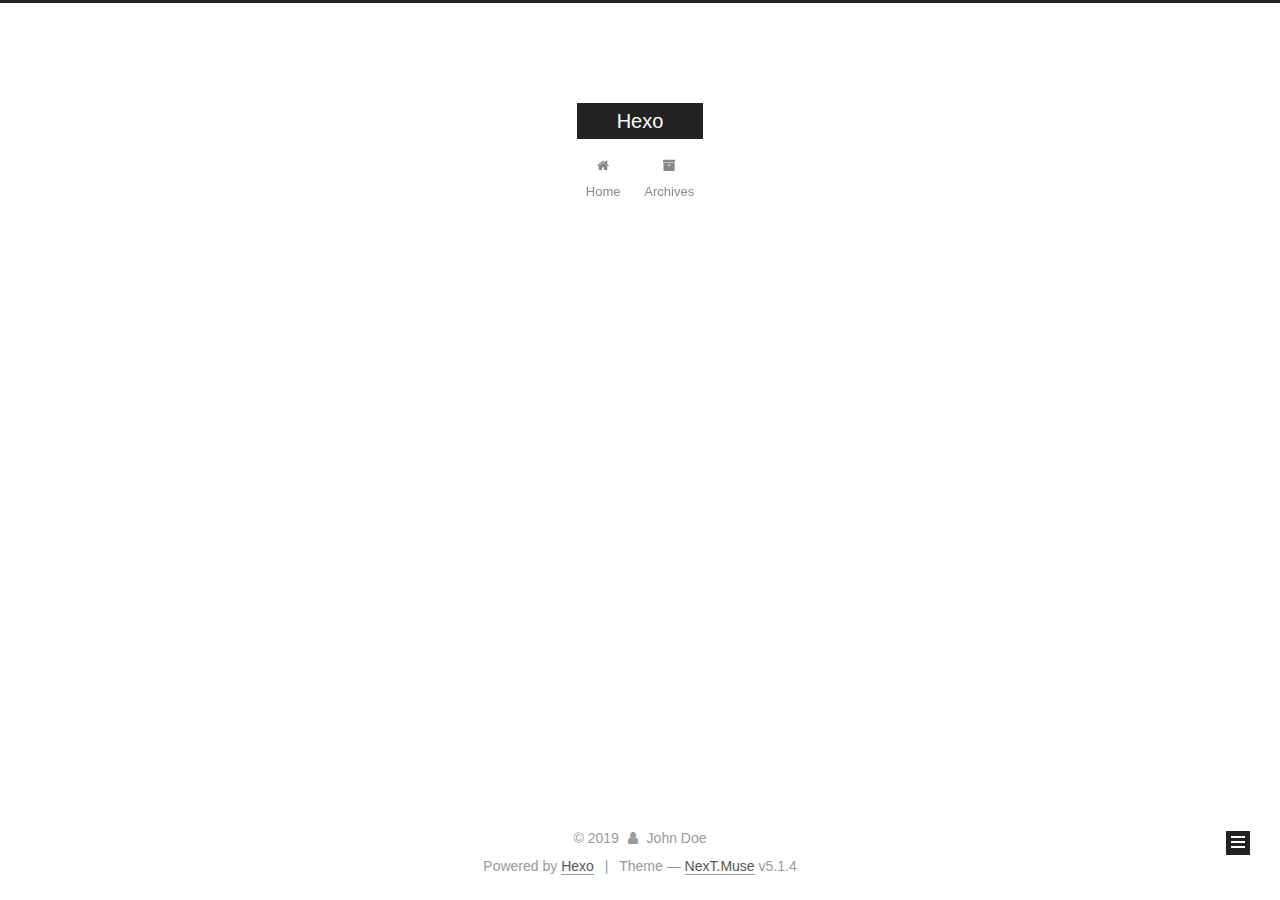
==== archives/index.html @ c420d638 "Site updated: 2019-03-08 14:47:14" ====
<!DOCTYPE html>



  


<html class="theme-next muse use-motion" lang>
<head><meta name="generator" content="Hexo 3.8.0">
  <meta charset="UTF-8">
<meta http-equiv="X-UA-Compatible" content="IE=edge">
<meta name="viewport" content="width=device-width, initial-scale=1, maximum-scale=1">
<meta name="theme-color" content="#222">









<meta http-equiv="Cache-Control" content="no-transform">
<meta http-equiv="Cache-Control" content="no-siteapp">
















  
  
  <link href="/lib/fancybox/source/jquery.fancybox.css?v=2.1.5" rel="stylesheet" type="text/css">







<link href="/lib/font-awesome/css/font-awesome.min.css?v=4.6.2" rel="stylesheet" type="text/css">

<link href="/css/main.css?v=5.1.4" rel="stylesheet" type="text/css">


  <link rel="apple-touch-icon" sizes="180x180" href="/images/apple-touch-icon-next.png?v=5.1.4">


  <link rel="icon" type="image/png" sizes="32x32" href="/images/favicon-32x32-next.png?v=5.1.4">


  <link rel="icon" type="image/png" sizes="16x16" href="/images/favicon-16x16-next.png?v=5.1.4">


  <link rel="mask-icon" href="/images/logo.svg?v=5.1.4" color="#222">





  <meta name="keywords" content="Hexo, NexT">










<meta property="og:type" content="website">
<meta property="og:title" content="Hexo">
<meta property="og:url" content="http://yoursite.com/archives/index.html">
<meta property="og:site_name" content="Hexo">
<meta property="og:locale" content="default">
<meta name="twitter:card" content="summary">
<meta name="twitter:title" content="Hexo">



<script type="text/javascript" id="hexo.configurations">
  var NexT = window.NexT || {};
  var CONFIG = {
    root: '/',
    scheme: 'Muse',
    version: '5.1.4',
    sidebar: {"position":"left","display":"post","offset":12,"b2t":false,"scrollpercent":false,"onmobile":false},
    fancybox: true,
    tabs: true,
    motion: {"enable":true,"async":false,"transition":{"post_block":"fadeIn","post_header":"slideDownIn","post_body":"slideDownIn","coll_header":"slideLeftIn","sidebar":"slideUpIn"}},
    duoshuo: {
      userId: '0',
      author: 'Author'
    },
    algolia: {
      applicationID: '',
      apiKey: '',
      indexName: '',
      hits: {"per_page":10},
      labels: {"input_placeholder":"Search for Posts","hits_empty":"We didn't find any results for the search: ${query}","hits_stats":"${hits} results found in ${time} ms"}
    }
  };
</script>



  <link rel="canonical" href="http://yoursite.com/archives/">





  <title>Archive | Hexo</title>
  








</head>

<body itemscope itemtype="http://schema.org/WebPage" lang="default">

  
  
    
  

  <div class="container sidebar-position-left page-archive">
    <div class="headband"></div>

    <header id="header" class="header" itemscope itemtype="http://schema.org/WPHeader">
      <div class="header-inner"><div class="site-brand-wrapper">
  <div class="site-meta ">
    

    <div class="custom-logo-site-title">
      <a href="/" class="brand" rel="start">
        <span class="logo-line-before"><i></i></span>
        <span class="site-title">Hexo</span>
        <span class="logo-line-after"><i></i></span>
      </a>
    </div>
      
        <p class="site-subtitle"></p>
      
  </div>

  <div class="site-nav-toggle">
    <button>
      <span class="btn-bar"></span>
      <span class="btn-bar"></span>
      <span class="btn-bar"></span>
    </button>
  </div>
</div>

<nav class="site-nav">
  

  
    <ul id="menu" class="menu">
      
        
        <li class="menu-item menu-item-home">
          <a href="/" rel="section">
            
              <i class="menu-item-icon fa fa-fw fa-home"></i> <br>
            
            Home
          </a>
        </li>
      
        
        <li class="menu-item menu-item-archives">
          <a href="/archives/" rel="section">
            
              <i class="menu-item-icon fa fa-fw fa-archive"></i> <br>
            
            Archives
          </a>
        </li>
      

      
    </ul>
  

  
</nav>



 </div>
    </header>

    <main id="main" class="main">
      <div class="main-inner">
        <div class="content-wrap">
          <div id="content" class="content">
            

  
  
  
  <div class="post-block archive">
    <div id="posts" class="posts-collapse">
      <span class="archive-move-on"></span>

      <span class="archive-page-counter">
        
        
        
          
        
        Um..! 1 post. Keep on posting.
      </span>

      

        
        
        

        
          
          <div class="collection-title">
            <h1 class="archive-year" id="archive-year-2019">2019</h1>
          </div>
        
        

        

  <article class="post post-type-normal" itemscope itemtype="http://schema.org/Article">
    <header class="post-header">

      <h2 class="post-title">
        
            <a class="post-title-link" href="/2019/03/08/hello-world/" itemprop="url">
              
                <span itemprop="name">Hello World</span>
              
            </a>
        
      </h2>

      <div class="post-meta">
        <time class="post-time" itemprop="dateCreated" datetime="2019-03-08T14:34:54+08:00" content="2019-03-08">
          03-08
        </time>
      </div>

    </header>
  </article>



      

    </div>
  </div>
  
  
  

  



          </div>
          


          

        </div>
        
          
  
  <div class="sidebar-toggle">
    <div class="sidebar-toggle-line-wrap">
      <span class="sidebar-toggle-line sidebar-toggle-line-first"></span>
      <span class="sidebar-toggle-line sidebar-toggle-line-middle"></span>
      <span class="sidebar-toggle-line sidebar-toggle-line-last"></span>
    </div>
  </div>

  <aside id="sidebar" class="sidebar">
    
    <div class="sidebar-inner">

      

      

      <section class="site-overview-wrap sidebar-panel sidebar-panel-active">
        <div class="site-overview">
          <div class="site-author motion-element" itemprop="author" itemscope itemtype="http://schema.org/Person">
            
              <p class="site-author-name" itemprop="name">John Doe</p>
              <p class="site-description motion-element" itemprop="description"></p>
          </div>

          <nav class="site-state motion-element">

            
              <div class="site-state-item site-state-posts">
              
                <a href="/archives/">
              
                  <span class="site-state-item-count">1</span>
                  <span class="site-state-item-name">posts</span>
                </a>
              </div>
            

            

            

          </nav>

          

          

          
          

          
          

          

        </div>
      </section>

      

      

    </div>
  </aside>


        
      </div>
    </main>

    <footer id="footer" class="footer">
      <div class="footer-inner">
        <div class="copyright">&copy; <span itemprop="copyrightYear">2019</span>
  <span class="with-love">
    <i class="fa fa-user"></i>
  </span>
  <span class="author" itemprop="copyrightHolder">John Doe</span>

  
</div>


  <div class="powered-by">Powered by <a class="theme-link" target="_blank" href="https://hexo.io">Hexo</a></div>



  <span class="post-meta-divider">|</span>



  <div class="theme-info">Theme &mdash; <a class="theme-link" target="_blank" href="https://github.com/iissnan/hexo-theme-next">NexT.Muse</a> v5.1.4</div>




        







        
      </div>
    </footer>

    
      <div class="back-to-top">
        <i class="fa fa-arrow-up"></i>
        
      </div>
    

    

  </div>

  

<script type="text/javascript">
  if (Object.prototype.toString.call(window.Promise) !== '[object Function]') {
    window.Promise = null;
  }
</script>









  












  
  
    <script type="text/javascript" src="/lib/jquery/index.js?v=2.1.3"></script>
  

  
  
    <script type="text/javascript" src="/lib/fastclick/lib/fastclick.min.js?v=1.0.6"></script>
  

  
  
    <script type="text/javascript" src="/lib/jquery_lazyload/jquery.lazyload.js?v=1.9.7"></script>
  

  
  
    <script type="text/javascript" src="/lib/velocity/velocity.min.js?v=1.2.1"></script>
  

  
  
    <script type="text/javascript" src="/lib/velocity/velocity.ui.min.js?v=1.2.1"></script>
  

  
  
    <script type="text/javascript" src="/lib/fancybox/source/jquery.fancybox.pack.js?v=2.1.5"></script>
  


  


  <script type="text/javascript" src="/js/src/utils.js?v=5.1.4"></script>

  <script type="text/javascript" src="/js/src/motion.js?v=5.1.4"></script>



  
  

  

  


  <script type="text/javascript" src="/js/src/bootstrap.js?v=5.1.4"></script>



  


  




	





  





  












  





  

  

  

  
  

  

  

  

</body>
</html>
---- css/main.css ----
/* normalize.css v3.0.2 | MIT License | git.io/normalize */
html {
  font-family: sans-serif; /* 1 */
  -ms-text-size-adjust: 100%; /* 2 */
  -webkit-text-size-adjust: 100%; /* 2 */
}
body {
  margin: 0;
}
article,
aside,
details,
figcaption,
figure,
footer,
header,
hgroup,
main,
menu,
nav,
section,
summary {
  display: block;
}
audio,
canvas,
progress,
video {
  display: inline-block; /* 1 */
  vertical-align: baseline; /* 2 */
}
audio:not([controls]) {
  display: none;
  height: 0;
}
[hidden],
template {
  display: none;
}
a {
  background-color: transparent;
}
a:active,
a:hover {
  outline: 0;
}
abbr[title] {
  border-bottom: 1px dotted;
}
b,
strong {
  font-weight: bold;
}
dfn {
  font-style: italic;
}
h1 {
  font-size: 2em;
  margin: 0.67em 0;
}
mark {
  background: #ff0;
  color: #000;
}
small {
  font-size: 80%;
}
sub,
sup {
  font-size: 75%;
  line-height: 0;
  position: relative;
  vertical-align: baseline;
}
sup {
  top: -0.5em;
}
sub {
  bottom: -0.25em;
}
img {
  border: 0;
}
svg:not(:root) {
  overflow: hidden;
}
figure {
  margin: 1em 40px;
}
hr {
  -moz-box-sizing: content-box;
  box-sizing: content-box;
  height: 0;
}
pre {
  overflow: auto;
}
code,
kbd,
pre,
samp {
  font-family: monospace, monospace;
  font-size: 1em;
}
button,
input,
optgroup,
select,
textarea {
  color: inherit; /* 1 */
  font: inherit; /* 2 */
  margin: 0; /* 3 */
}
button {
  overflow: visible;
}
button,
select {
  text-transform: none;
}
button,
html input[type="button"],
input[type="reset"],
input[type="submit"] {
  -webkit-appearance: button; /* 2 */
  cursor: pointer; /* 3 */
}
button[disabled],
html input[disabled] {
  cursor: default;
}
button::-moz-focus-inner,
input::-moz-focus-inner {
  border: 0;
  padding: 0;
}
input {
  line-height: normal;
}
input[type="checkbox"],
input[type="radio"] {
  box-sizing: border-box; /* 1 */
  padding: 0; /* 2 */
}
input[type="number"]::-webkit-inner-spin-button,
input[type="number"]::-webkit-outer-spin-button {
  height: auto;
}
input[type="search"] {
  -webkit-appearance: textfield; /* 1 */
  -moz-box-sizing: content-box;
  -webkit-box-sizing: content-box; /* 2 */
  box-sizing: content-box;
}
input[type="search"]::-webkit-search-cancel-button,
input[type="search"]::-webkit-search-decoration {
  -webkit-appearance: none;
}
fieldset {
  border: 1px solid #c0c0c0;
  margin: 0 2px;
  padding: 0.35em 0.625em 0.75em;
}
legend {
  border: 0; /* 1 */
  padding: 0; /* 2 */
}
textarea {
  overflow: auto;
}
optgroup {
  font-weight: bold;
}
table {
  border-collapse: collapse;
  border-spacing: 0;
}
td,
th {
  padding: 0;
}
::selection {
  background: #262a30;
  color: #fff;
}
body {
  position: relative;
  font-family: 'Lato', "PingFang SC", "Microsoft YaHei", sans-serif;
  font-size: 14px;
  line-height: 2;
  color: #555;
  background: #fff;
}
@media (max-width: 767px) {
  body {
    padding-right: 0 !important;
  }
}
@media (min-width: 768px) and (max-width: 991px) {
  body {
    padding-right: 0 !important;
  }
}
@media (min-width: 1600px) {
  body {
    font-size: 16px;
  }
}
h1,
h2,
h3,
h4,
h5,
h6 {
  margin: 0;
  padding: 0;
  font-weight: bold;
  line-height: 1.5;
  font-family: 'Lato', "PingFang SC", "Microsoft YaHei", sans-serif;
}
h2,
h3,
h4,
h5,
h6 {
  margin: 20px 0 15px;
}
h1 {
  font-size: 22px;
}
@media (max-width: 767px) {
  h1 {
    font-size: 18px;
  }
}
h2 {
  font-size: 20px;
}
@media (max-width: 767px) {
  h2 {
    font-size: 16px;
  }
}
h3 {
  font-size: 18px;
}
@media (max-width: 767px) {
  h3 {
    font-size: 14px;
  }
}
h4 {
  font-size: 16px;
}
@media (max-width: 767px) {
  h4 {
    font-size: 12px;
  }
}
h5 {
  font-size: 14px;
}
@media (max-width: 767px) {
  h5 {
    font-size: 10px;
  }
}
h6 {
  font-size: 12px;
}
@media (max-width: 767px) {
  h6 {
    font-size: 8px;
  }
}
p {
  margin: 0 0 20px 0;
}
a {
  color: #555;
  text-decoration: none;
  outline: none;
  border-bottom: 1px solid #999;
  word-wrap: break-word;
}
a:hover {
  color: #222;
  border-bottom-color: #222;
}
blockquote {
  margin: 0;
  padding: 0;
}
img {
  display: block;
  margin: auto;
  max-width: 100%;
  height: auto;
}
hr {
  margin: 40px 0;
  height: 3px;
  border: none;
  background-color: #ddd;
  background-image: repeating-linear-gradient(-45deg, #fff, #fff 4px, transparent 4px, transparent 8px);
}
blockquote {
  padding: 0 15px;
  color: #666;
  border-left: 4px solid #ddd;
}
blockquote cite::before {
  content: "-";
  padding: 0 5px;
}
dt {
  font-weight: 700;
}
dd {
  margin: 0;
  padding: 0;
}
kbd {
  border: 1px solid #ccc;
  border-radius: 0.2em;
  box-shadow: 0.1em 0.1em 0.2em rgba(0,0,0,0.1);
  background-color: #f9f9f9;
  font-family: inherit;
  background-image: -webkit-linear-gradient(top, #eee, #fff, #eee);
  padding: 0.1em 0.3em;
  white-space: nowrap;
}
.text-left {
  text-align: left;
}
.text-center {
  text-align: center;
}
.text-right {
  text-align: right;
}
.text-justify {
  text-align: justify;
}
.text-nowrap {
  white-space: nowrap;
}
.text-lowercase {
  text-transform: lowercase;
}
.text-uppercase {
  text-transform: uppercase;
}
.text-capitalize {
  text-transform: capitalize;
}
.center-block {
  display: block;
  margin-left: auto;
  margin-right: auto;
}
.clearfix:before,
.clearfix:after {
  content: " ";
  display: table;
}
.clearfix:after {
  clear: both;
}
.pullquote {
  width: 45%;
}
.pullquote.left {
  float: left;
  margin-left: 5px;
  margin-right: 10px;
}
.pullquote.right {
  float: right;
  margin-left: 10px;
  margin-right: 5px;
}
.affix.affix.affix {
  position: fixed;
}
.translation {
  margin-top: -20px;
  font-size: 14px;
  color: #999;
}
.scrollbar-measure {
  width: 100px;
  height: 100px;
  overflow: scroll;
  position: absolute;
  top: -9999px;
}
.use-motion .motion-element {
  opacity: 0;
}
table {
  margin: 20px 0;
  width: 100%;
  border-collapse: collapse;
  border-spacing: 0;
  border: 1px solid #ddd;
  font-size: 14px;
  table-layout: fixed;
  word-wrap: break-all;
}
table>tbody>tr:nth-of-type(odd) {
  background-color: #f9f9f9;
}
table>tbody>tr:hover {
  background-color: #f5f5f5;
}
caption,
th,
td {
  padding: 8px;
  text-align: left;
  vertical-align: middle;
  font-weight: normal;
}
th,
td {
  border-bottom: 3px solid #ddd;
  border-right: 1px solid #eee;
}
th {
  padding-bottom: 10px;
  font-weight: 700;
}
td {
  border-bottom-width: 1px;
}
html,
body {
  height: 100%;
}
.container {
  position: relative;
  min-height: 100%;
}
.header-inner {
  margin: 0 auto;
  padding: 100px 0 70px;
  width: 700px;
}
@media (min-width: 1600px) {
  .container .header-inner {
    width: 900px;
  }
}
.main {
  padding-bottom: 150px;
}
.main-inner {
  margin: 0 auto;
  width: 700px;
}
@media (min-width: 1600px) {
  .container .main-inner {
    width: 900px;
  }
}
.footer {
  position: absolute;
  left: 0;
  bottom: 0;
  width: 100%;
  min-height: 50px;
}
.footer-inner {
  box-sizing: border-box;
  margin: 20px auto;
  width: 700px;
}
@media (min-width: 1600px) {
  .container .footer-inner {
    width: 900px;
  }
}
pre,
.highlight {
  overflow: auto;
  margin: 20px 0;
  padding: 0;
  font-size: 13px;
  color: #4d4d4c;
  background: #f7f7f7;
  line-height: 1.6;
}
pre,
code {
  font-family: consolas, Menlo, "PingFang SC", "Microsoft YaHei", monospace;
}
code {
  padding: 2px 4px;
  word-wrap: break-word;
  color: #555;
  background: #eee;
  border-radius: 3px;
  font-size: 13px;
}
pre {
  padding: 10px;
}
pre code {
  padding: 0;
  color: #4d4d4c;
  background: none;
  text-shadow: none;
}
.highlight {
  border-radius: 1px;
}
.highlight pre {
  border: none;
  margin: 0;
  padding: 10px 0;
}
.highlight table {
  margin: 0;
  width: auto;
  border: none;
}
.highlight td {
  border: none;
  padding: 0;
}
.highlight figcaption {
  font-size: 1em;
  color: #4d4d4c;
  line-height: 1em;
  margin-bottom: 1em;
}
.highlight figcaption:before,
.highlight figcaption:after {
  content: " ";
  display: table;
}
.highlight figcaption:after {
  clear: both;
}
.highlight figcaption a {
  float: right;
  color: #4d4d4c;
}
.highlight figcaption a:hover {
  border-bottom-color: #4d4d4c;
}
.highlight .gutter pre {
  padding-left: 10px;
  padding-right: 10px;
  color: #869194;
  text-align: right;
  background-color: #eff2f3;
}
.highlight .code pre {
  width: 100%;
  padding-left: 10px;
  padding-right: 10px;
  background-color: #f7f7f7;
}
.highlight .line {
  height: 20px;
}
.gutter {
  -webkit-user-select: none;
  -moz-user-select: none;
  -ms-user-select: none;
  user-select: none;
}
.gist table {
  width: auto;
}
.gist table td {
  border: none;
}
pre .deletion {
  background: #fdd;
}
pre .addition {
  background: #dfd;
}
pre .meta {
  color: #8959a8;
}
pre .comment {
  color: #8e908c;
}
pre .variable,
pre .attribute,
pre .tag,
pre .regexp,
pre .ruby .constant,
pre .xml .tag .title,
pre .xml .pi,
pre .xml .doctype,
pre .html .doctype,
pre .css .id,
pre .css .class,
pre .css .pseudo {
  color: #c82829;
}
pre .number,
pre .preprocessor,
pre .built_in,
pre .literal,
pre .params,
pre .constant,
pre .command {
  color: #f5871f;
}
pre .ruby .class .title,
pre .css .rules .attribute,
pre .string,
pre .value,
pre .inheritance,
pre .header,
pre .ruby .symbol,
pre .xml .cdata,
pre .special,
pre .number,
pre .formula {
  color: #718c00;
}
pre .title,
pre .css .hexcolor {
  color: #3e999f;
}
pre .function,
pre .python .decorator,
pre .python .title,
pre .ruby .function .title,
pre .ruby .title .keyword,
pre .perl .sub,
pre .javascript .title,
pre .coffeescript .title {
  color: #4271ae;
}
pre .keyword,
pre .javascript .function {
  color: #8959a8;
}
.full-image.full-image.full-image.full-image {
  border: none;
  max-width: 100%;
  width: auto;
  margin: 20px auto 25px;
}
@media (min-width: 992px) {
  .full-image.full-image.full-image.full-image {
    max-width: none;
    width: 110%;
    margin: 25px -5%;
  }
}
.blockquote-center,
.page-home .post-type-quote blockquote,
.page-post-detail .post-type-quote blockquote {
  position: relative;
  margin: 40px 0;
  padding: 0;
  border-left: none;
  text-align: center;
}
.blockquote-center::before,
.page-home .post-type-quote blockquote::before,
.page-post-detail .post-type-quote blockquote::before,
.blockquote-center::after,
.page-home .post-type-quote blockquote::after,
.page-post-detail .post-type-quote blockquote::after {
  position: absolute;
  content: ' ';
  display: block;
  width: 100%;
  height: 24px;
  opacity: 0.2;
  background-repeat: no-repeat;
  background-position: 0 -6px;
  background-size: 22px 22px;
}
.blockquote-center::before,
.page-home .post-type-quote blockquote::before,
.page-post-detail .post-type-quote blockquote::before {
  top: -20px;
  background-image: url("../images/quote-l.svg");
  border-top: 1px solid #ccc;
}
.blockquote-center::after,
.page-home .post-type-quote blockquote::after,
.page-post-detail .post-type-quote blockquote::after {
  bottom: -20px;
  background-image: url("../images/quote-r.svg");
  border-bottom: 1px solid #ccc;
  background-position: 100% 8px;
}
.blockquote-center p,
.page-home .post-type-quote blockquote p,
.page-post-detail .post-type-quote blockquote p,
.blockquote-center div,
.page-home .post-type-quote blockquote div,
.page-post-detail .post-type-quote blockquote div {
  text-align: center;
}
.post .post-body .group-picture img {
  box-sizing: border-box;
  padding: 0 3px;
  border: none;
}
.post .group-picture-row {
  overflow: hidden;
  margin-top: 6px;
}
.post .group-picture-row:first-child {
  margin-top: 0;
}
.post .group-picture-column {
  float: left;
}
.page-post-detail .post-body .group-picture-column {
  float: none;
  margin-top: 10px;
  width: auto !important;
}
.page-post-detail .post-body .group-picture-column img {
  margin: 0 auto;
}
.page-archive .group-picture-container {
  overflow: hidden;
}
.page-archive .group-picture-row {
  float: left;
}
.page-archive .group-picture-row:first-child {
  margin-top: 6px;
}
.page-archive .group-picture-column {
  max-width: 150px;
  max-height: 150px;
}
.post-body .note {
  position: relative;
  padding: 15px;
  margin-bottom: 20px;
  border: 1px solid #eee;
  border-left-width: 5px;
  border-radius: 3px;
}
.post-body .note h2,
.post-body .note h3,
.post-body .note h4,
.post-body .note h5,
.post-body .note h6 {
  margin-top: 0;
  margin-bottom: 0;
  border-bottom: initial;
  padding-top: 0 !important;
}
.post-body .note p:first-child,
.post-body .note ul:first-child,
.post-body .note ol:first-child,
.post-body .note table:first-child,
.post-body .note pre:first-child,
.post-body .note blockquote:first-child {
  margin-top: 0;
}
.post-body .note p:last-child,
.post-body .note ul:last-child,
.post-body .note ol:last-child,
.post-body .note table:last-child,
.post-body .note pre:last-child,
.post-body .note blockquote:last-child {
  margin-bottom: 0;
}
.post-body .note.default {
  border-left-color: #777;
}
.post-body .note.default h2,
.post-body .note.default h3,
.post-body .note.default h4,
.post-body .note.default h5,
.post-body .note.default h6 {
  color: #777;
}
.post-body .note.primary {
  border-left-color: #6f42c1;
}
.post-body .note.primary h2,
.post-body .note.primary h3,
.post-body .note.primary h4,
.post-body .note.primary h5,
.post-body .note.primary h6 {
  color: #6f42c1;
}
.post-body .note.info {
  border-left-color: #428bca;
}
.post-body .note.info h2,
.post-body .note.info h3,
.post-body .note.info h4,
.post-body .note.info h5,
.post-body .note.info h6 {
  color: #428bca;
}
.post-body .note.success {
  border-left-color: #5cb85c;
}
.post-body .note.success h2,
.post-body .note.success h3,
.post-body .note.success h4,
.post-body .note.success h5,
.post-body .note.success h6 {
  color: #5cb85c;
}
.post-body .note.warning {
  border-left-color: #f0ad4e;
}
.post-body .note.warning h2,
.post-body .note.warning h3,
.post-body .note.warning h4,
.post-body .note.warning h5,
.post-body .note.warning h6 {
  color: #f0ad4e;
}
.post-body .note.danger {
  border-left-color: #d9534f;
}
.post-body .note.danger h2,
.post-body .note.danger h3,
.post-body .note.danger h4,
.post-body .note.danger h5,
.post-body .note.danger h6 {
  color: #d9534f;
}
.post-body .label {
  display: inline;
  padding: 0 2px;
  white-space: nowrap;
}
.post-body .label.default {
  background-color: #f0f0f0;
}
.post-body .label.primary {
  background-color: #efe6f7;
}
.post-body .label.info {
  background-color: #e5f2f8;
}
.post-body .label.success {
  background-color: #e7f4e9;
}
.post-body .label.warning {
  background-color: #fcf6e1;
}
.post-body .label.danger {
  background-color: #fae8eb;
}
.post-body .tabs {
  position: relative;
  display: block;
  margin-bottom: 20px;
  padding-top: 10px;
}
.post-body .tabs ul.nav-tabs {
  margin: 0;
  padding: 0;
  display: flex;
  margin-bottom: -1px;
}
@media (max-width: 413px) {
  .post-body .tabs ul.nav-tabs {
    display: block;
    margin-bottom: 5px;
  }
}
.post-body .tabs ul.nav-tabs li.tab {
  list-style-type: none !important;
  margin: 0 0.25em 0 0;
  border-top: 3px solid transparent;
  border-left: 1px solid transparent;
  border-right: 1px solid transparent;
}
@media (max-width: 413px) {
  .post-body .tabs ul.nav-tabs li.tab {
    margin: initial;
    border-top: 1px solid transparent;
    border-left: 3px solid transparent;
    border-right: 1px solid transparent;
    border-bottom: 1px solid transparent;
  }
}
.post-body .tabs ul.nav-tabs li.tab a {
  outline: 0;
  border-bottom: initial;
  display: block;
  line-height: 1.8em;
  padding: 0.25em 0.75em;
  transition-duration: 0.2s;
  transition-timing-function: ease-out;
  transition-delay: 0s;
}
.post-body .tabs ul.nav-tabs li.tab a i {
  width: 1.285714285714286em;
}
.post-body .tabs ul.nav-tabs li.tab.active {
  border-top: 3px solid #fc6423;
  border-left: 1px solid #ddd;
  border-right: 1px solid #ddd;
  background-color: #fff;
}
@media (max-width: 413px) {
  .post-body .tabs ul.nav-tabs li.tab.active {
    border-top: 1px solid #ddd;
    border-left: 3px solid #fc6423;
    border-right: 1px solid #ddd;
    border-bottom: 1px solid #ddd;
  }
}
.post-body .tabs ul.nav-tabs li.tab.active a {
  cursor: default;
  color: #555;
}
.post-body .tabs .tab-content {
  background-color: #fff;
}
.post-body .tabs .tab-content .tab-pane {
  border: 1px solid #ddd;
  padding: 20px 20px 0 20px;
}
.post-body .tabs .tab-content .tab-pane:not(.active) {
  display: none !important;
}
.post-body .tabs .tab-content .tab-pane.active {
  display: block !important;
}
.btn {
  display: inline-block;
  padding: 0 20px;
  font-size: 14px;
  color: #fff;
  background: #222;
  border: 2px solid #222;
  text-decoration: none;
  border-radius: 0;
  transition-property: background-color;
  transition-duration: 0.2s;
  transition-timing-function: ease-in-out;
  transition-delay: 0s;
  line-height: 2;
}
.btn:hover {
  border-color: #222;
  color: #222;
  background: #fff;
}
.btn +.btn {
  margin: 0 0 8px 8px;
}
.btn .fa-fw {
  width: 1.285714285714286em;
  text-align: left;
}
.btn-bar {
  display: block;
  width: 22px;
  height: 2px;
  background: #555;
  border-radius: 1px;
}
.btn-bar+.btn-bar {
  margin-top: 4px;
}
.pagination {
  margin: 120px 0 40px;
  text-align: center;
  border-top: 1px solid #eee;
}
.page-number-basic,
.pagination .prev,
.pagination .next,
.pagination .page-number,
.pagination .space {
  display: inline-block;
  position: relative;
  top: -1px;
  margin: 0 10px;
  padding: 0 11px;
}
@media (max-width: 767px) {
  .page-number-basic,
  .pagination .prev,
  .pagination .next,
  .pagination .page-number,
  .pagination .space {
    margin: 0 5px;
  }
}
.pagination .prev,
.pagination .next,
.pagination .page-number {
  border-bottom: 0;
  border-top: 1px solid #eee;
  transition-property: border-color;
  transition-duration: 0.2s;
  transition-timing-function: ease-in-out;
  transition-delay: 0s;
}
.pagination .prev:hover,
.pagination .next:hover,
.pagination .page-number:hover {
  border-top-color: #222;
}
.pagination .space {
  padding: 0;
  margin: 0;
}
.pagination .prev {
  margin-left: 0;
}
.pagination .next {
  margin-right: 0;
}
.pagination .page-number.current {
  color: #fff;
  background: #ccc;
  border-top-color: #ccc;
}
@media (max-width: 767px) {
  .pagination {
    border-top: none;
  }
  .pagination .prev,
  .pagination .next,
  .pagination .page-number {
    margin-bottom: 10px;
    border-top: 0;
    border-bottom: 1px solid #eee;
    padding: 0 10px;
  }
  .pagination .prev:hover,
  .pagination .next:hover,
  .pagination .page-number:hover {
    border-bottom-color: #222;
  }
}
.comments {
  margin: 60px 20px 0;
}
.tag-cloud {
  text-align: center;
}
.tag-cloud a {
  display: inline-block;
  margin: 10px;
}
.back-to-top {
  box-sizing: border-box;
  position: fixed;
  bottom: -100px;
  right: 30px;
  z-index: 1050;
  padding: 0 6px;
  width: 24px;
  background: #222;
  font-size: 12px;
  opacity: 1;
  color: #fff;
  cursor: pointer;
  text-align: center;
  -webkit-transform: translateZ(0);
  transition-property: bottom;
  transition-duration: 0.2s;
  transition-timing-function: ease-in-out;
  transition-delay: 0s;
}
@media (min-width: 768px) and (max-width: 991px) {
  .back-to-top {
    display: none !important;
  }
}
@media (max-width: 767px) {
  .back-to-top {
    display: none !important;
  }
}
.back-to-top.back-to-top-on {
  bottom: 19px;
}
.header {
  background: transparent;
}
.header-inner {
  position: relative;
}
.headband {
  height: 3px;
  background: #222;
}
.site-meta {
  margin: 0;
  text-align: center;
}
@media (max-width: 767px) {
  .site-meta {
    text-align: center;
  }
}
.brand {
  position: relative;
  display: inline-block;
  padding: 0 40px;
  color: #fff;
  background: #222;
  border-bottom: none;
}
.brand:hover {
  color: #fff;
}
.logo {
  display: inline-block;
  margin-right: 5px;
  line-height: 36px;
  vertical-align: top;
}
.site-title {
  display: inline-block;
  vertical-align: top;
  line-height: 36px;
  font-size: 20px;
  font-weight: normal;
  font-family: 'Lato', "PingFang SC", "Microsoft YaHei", sans-serif;
}
.site-subtitle {
  margin-top: 10px;
  font-size: 13px;
  color: #999;
}
.use-motion .brand {
  opacity: 0;
}
.use-motion .logo,
.use-motion .site-title,
.use-motion .site-subtitle {
  opacity: 0;
  position: relative;
  top: -10px;
}
.site-nav-toggle {
  display: none;
  position: absolute;
  top: 10px;
  left: 10px;
}
@media (max-width: 767px) {
  .site-nav-toggle {
    display: block;
  }
}
.site-nav-toggle button {
  margin-top: 2px;
  padding: 9px 10px;
  background: transparent;
  border: none;
}
@media (max-width: 767px) {
  .site-nav {
    display: none;
    margin: 0 -10px;
    padding: 0 10px;
    clear: both;
    border-top: 1px solid #ddd;
  }
}
@media (min-width: 768px) and (max-width: 991px) {
  .site-nav {
    display: block !important;
  }
}
@media (min-width: 992px) {
  .site-nav {
    display: block !important;
  }
}
.menu {
  margin-top: 20px;
  padding-left: 0;
  text-align: center;
}
.menu .menu-item {
  display: inline-block;
  margin: 0 10px;
  list-style: none;
}
@media screen and (max-width: 767px) {
  .menu .menu-item {
    margin-top: 10px;
  }
}
.menu .menu-item a {
  display: block;
  font-size: 13px;
  line-height: inherit;
  border-bottom: 1px solid transparent;
  transition-property: border-color;
  transition-duration: 0.2s;
  transition-timing-function: ease-in-out;
  transition-delay: 0s;
}
.menu .menu-item a:hover {
  border-bottom-color: #222;
}
.menu .menu-item .fa {
  margin-right: 5px;
}
.use-motion .menu-item {
  opacity: 0;
}
.post-body {
  font-family: 'Lato', "PingFang SC", "Microsoft YaHei", sans-serif;
}
@media (max-width: 767px) {
  .post-body {
    word-break: break-word;
  }
}
.post-body .fancybox img {
  display: block !important;
  margin: 0 auto;
  cursor: pointer;
  cursor: zoom-in;
  cursor: -webkit-zoom-in;
}
.post-body .image-caption,
.post-body .figure .caption {
  margin: -20px auto 15px;
  text-align: center;
  font-size: 14px;
  color: #999;
  font-weight: bold;
  line-height: 1;
}
.post-sticky-flag {
  display: inline-block;
  font-size: 16px;
  -ms-transform: rotate(30deg);
  -webkit-transform: rotate(30deg);
  -moz-transform: rotate(30deg);
  -ms-transform: rotate(30deg);
  -o-transform: rotate(30deg);
  transform: rotate(30deg);
}
.use-motion .post-block,
.use-motion .pagination,
.use-motion .comments {
  opacity: 0;
}
.use-motion .post-header {
  opacity: 0;
}
.use-motion .post-body {
  opacity: 0;
}
.use-motion .collection-title {
  opacity: 0;
}
.posts-expand {
  padding-top: 40px;
}
@media (max-width: 767px) {
  .posts-expand {
    margin: 0 20px;
  }
  .post-body pre .gutter pre {
    padding-right: 10px;
  }
  .post-body .highlight {
    margin-left: 0px;
    margin-right: 0px;
    padding: 0;
  }
  .post-body .highlight .gutter pre {
    padding-right: 10px;
  }
}
@media (min-width: 992px) {
  .posts-expand .post-body {
    text-align: justify;
  }
}
.posts-expand .post-body h2,
.posts-expand .post-body h3,
.posts-expand .post-body h4,
.posts-expand .post-body h5,
.posts-expand .post-body h6 {
  padding-top: 10px;
}
.posts-expand .post-body h2 .header-anchor,
.posts-expand .post-body h3 .header-anchor,
.posts-expand .post-body h4 .header-anchor,
.posts-expand .post-body h5 .header-anchor,
.posts-expand .post-body h6 .header-anchor {
  float: right;
  margin-left: 10px;
  color: #ccc;
  border-bottom-style: none;
  visibility: hidden;
}
.posts-expand .post-body h2 .header-anchor:hover,
.posts-expand .post-body h3 .header-anchor:hover,
.posts-expand .post-body h4 .header-anchor:hover,
.posts-expand .post-body h5 .header-anchor:hover,
.posts-expand .post-body h6 .header-anchor:hover {
  color: inherit;
}
.posts-expand .post-body h2:hover .header-anchor,
.posts-expand .post-body h3:hover .header-anchor,
.posts-expand .post-body h4:hover .header-anchor,
.posts-expand .post-body h5:hover .header-anchor,
.posts-expand .post-body h6:hover .header-anchor {
  visibility: visible;
}
.posts-expand .post-body ul li {
  list-style: circle;
}
.posts-expand .post-body img {
  box-sizing: border-box;
  margin: auto;
  padding: 3px;
  border: 1px solid #ddd;
}
.posts-expand .post-body .fancybox img {
  margin: 0 auto 25px;
}
@media (max-width: 767px) {
  .posts-collapse {
    margin: 0 20px;
  }
  .posts-collapse .post-title,
  .posts-collapse .post-meta {
    display: block;
    width: auto;
    text-align: left;
  }
}
.posts-collapse {
  position: relative;
  z-index: 1010;
  margin-left: 55px;
}
.posts-collapse::after {
  content: " ";
  position: absolute;
  top: 20px;
  left: 0;
  margin-left: -2px;
  width: 4px;
  height: 100%;
  background: #f5f5f5;
  z-index: -1;
}
@media (max-width: 767px) {
  .posts-collapse {
    margin: 0 20px;
  }
}
.posts-collapse .collection-title {
  position: relative;
  margin: 60px 0;
}
.posts-collapse .collection-title h1,
.posts-collapse .collection-title h2 {
  margin-left: 20px;
}
.posts-collapse .collection-title small {
  color: #bbb;
  margin-left: 5px;
}
.posts-collapse .collection-title::before {
  content: " ";
  position: absolute;
  left: 0;
  top: 50%;
  margin-left: -4px;
  margin-top: -4px;
  width: 8px;
  height: 8px;
  background: #bbb;
  border-radius: 50%;
}
.posts-collapse .post {
  margin: 30px 0;
}
.posts-collapse .post-header {
  position: relative;
  transition-duration: 0.2s;
  transition-timing-function: ease-in-out;
  transition-delay: 0s;
  transition-property: border;
  border-bottom: 1px dashed #ccc;
}
.posts-collapse .post-header::before {
  content: " ";
  position: absolute;
  left: 0;
  top: 12px;
  width: 6px;
  height: 6px;
  margin-left: -4px;
  background: #bbb;
  border-radius: 50%;
  border: 1px solid #fff;
  transition-duration: 0.2s;
  transition-timing-function: ease-in-out;
  transition-delay: 0s;
  transition-property: background;
}
.posts-collapse .post-header:hover {
  border-bottom-color: #666;
}
.posts-collapse .post-header:hover::before {
  background: #222;
}
.posts-collapse .post-meta {
  position: absolute;
  font-size: 12px;
  left: 20px;
  top: 5px;
}
.posts-collapse .post-comments-count {
  display: none;
}
.posts-collapse .post-title {
  margin-left: 60px;
  font-size: 16px;
  font-weight: normal;
  line-height: inherit;
}
.posts-collapse .post-title::after {
  margin-left: 3px;
  opacity: 0.6;
}
.posts-collapse .post-title a {
  color: #666;
  border-bottom: none;
}
.page-home .post-type-quote .post-header,
.page-post-detail .post-type-quote .post-header,
.page-home .post-type-quote .post-tags,
.page-post-detail .post-type-quote .post-tags {
  display: none;
}
.posts-expand .post-title {
  text-align: center;
  word-break: break-word;
  font-weight: 400;
}
.posts-expand .post-title-link {
  display: inline-block;
  position: relative;
  color: #555;
  border-bottom: none;
  line-height: 1.2;
  vertical-align: top;
}
.posts-expand .post-title-link::before {
  content: "";
  position: absolute;
  width: 100%;
  height: 2px;
  bottom: 0;
  left: 0;
  background-color: #000;
  visibility: hidden;
  -webkit-transform: scaleX(0);
  -moz-transform: scaleX(0);
  -ms-transform: scaleX(0);
  -o-transform: scaleX(0);
  transform: scaleX(0);
  transition-duration: 0.2s;
  transition-timing-function: ease-in-out;
  transition-delay: 0s;
}
.posts-expand .post-title-link:hover::before {
  visibility: visible;
  -webkit-transform: scaleX(1);
  -moz-transform: scaleX(1);
  -ms-transform: scaleX(1);
  -o-transform: scaleX(1);
  transform: scaleX(1);
}
.posts-expand .post-title-link .fa {
  font-size: 16px;
}
.posts-expand .post-meta {
  margin: 3px 0 60px 0;
  color: #999;
  font-family: 'Lato', "PingFang SC", "Microsoft YaHei", sans-serif;
  font-size: 12px;
  text-align: center;
}
.posts-expand .post-meta .post-category-list {
  display: inline-block;
  margin: 0;
  padding: 3px;
}
.posts-expand .post-meta .post-category-list-link {
  color: #999;
}
.posts-expand .post-meta .post-description {
  font-size: 14px;
  margin-top: 2px;
}
.post-meta-divider {
  margin: 0 0.5em;
}
.post-meta-item-icon {
  margin-right: 3px;
}
@media (min-width: 768px) and (max-width: 991px) {
  .post-meta-item-icon {
    display: inline-block;
  }
}
@media (max-width: 767px) {
  .post-meta-item-icon {
    display: inline-block;
  }
}
@media (min-width: 768px) and (max-width: 991px) {
  .post-meta-item-text {
    display: none;
  }
}
@media (max-width: 767px) {
  .post-meta-item-text {
    display: none;
  }
}
@media (max-width: 767px) {
  .posts-expand .post-comments-count {
    display: none;
  }
}
.post-button {
  margin-top: 40px;
}
.posts-expand .post-tags {
  margin-top: 40px;
  text-align: center;
}
.posts-expand .post-tags a {
  display: inline-block;
  margin-right: 10px;
  font-size: 13px;
}
.post-nav {
  display: table;
  margin-top: 15px;
  width: 100%;
  border-top: 1px solid #eee;
}
.post-nav-divider {
  display: table-cell;
  width: 10%;
}
.post-nav-item {
  display: table-cell;
  padding: 10px 0 0 0;
  width: 45%;
  vertical-align: top;
}
.post-nav-item a {
  position: relative;
  display: block;
  line-height: 25px;
  font-size: 14px;
  color: #555;
  border-bottom: none;
}
.post-nav-item a:hover {
  color: #222;
  border-bottom: none;
}
.post-nav-item a:active {
  top: 2px;
}
.post-nav-item .fa {
  position: absolute;
  top: 8px;
  left: 0;
  font-size: 12px;
}
.post-nav-next a {
  padding-left: 15px;
}
.post-nav-prev {
  text-align: right;
}
.post-nav-prev a {
  padding-right: 15px;
}
.post-nav-prev .fa {
  right: 0;
  left: auto;
}
.posts-expand .post-eof {
  display: block;
  margin: 80px auto 60px;
  width: 8%;
  height: 1px;
  background: #ccc;
  text-align: center;
}
.post:last-child .post-eof.post-eof.post-eof {
  display: none;
}
.post-gallery {
  display: table;
  table-layout: fixed;
  width: 100%;
  border-collapse: separate;
}
.post-gallery-row {
  display: table-row;
}
.post-gallery .post-gallery-img {
  display: table-cell;
  text-align: center;
  vertical-align: middle;
  border: none;
}
.post-gallery .post-gallery-img img {
  max-width: 100%;
  max-height: 100%;
  border: none;
}
.fancybox-close,
.fancybox-close:hover {
  border: none;
}
.rtl.post-body p,
.rtl.post-body a,
.rtl.post-body h1,
.rtl.post-body h2,
.rtl.post-body h3,
.rtl.post-body h4,
.rtl.post-body h5,
.rtl.post-body h6,
.rtl.post-body li,
.rtl.post-body ul,
.rtl.post-body ol {
  direction: rtl;
  font-family: UKIJ Ekran;
}
.rtl.post-title {
  font-family: UKIJ Ekran;
}
.sidebar {
  position: fixed;
  right: 0;
  top: 0;
  bottom: 0;
  width: 0;
  z-index: 1040;
  box-shadow: inset 0 2px 6px #000;
  background: #222;
  -webkit-transform: translateZ(0);
}
.sidebar a {
  color: #999;
  border-bottom-color: #555;
}
.sidebar a:hover {
  color: #eee;
}
@media (min-width: 768px) and (max-width: 991px) {
  .sidebar {
    display: none !important;
  }
}
@media (max-width: 767px) {
  .sidebar {
    display: none !important;
  }
}
.sidebar-inner {
  position: relative;
  padding: 20px 10px;
  color: #999;
  text-align: center;
}
.site-overview-wrap {
  overflow: hidden;
}
.site-overview {
  overflow-y: auto;
  overflow-x: hidden;
}
.sidebar-toggle {
  position: fixed;
  right: 30px;
  bottom: 45px;
  width: 14px;
  height: 14px;
  padding: 5px;
  background: #222;
  line-height: 0;
  z-index: 1050;
  cursor: pointer;
  -webkit-transform: translateZ(0);
}
@media (min-width: 768px) and (max-width: 991px) {
  .sidebar-toggle {
    display: none !important;
  }
}
@media (max-width: 767px) {
  .sidebar-toggle {
    display: none !important;
  }
}
.sidebar-toggle-line {
  position: relative;
  display: inline-block;
  vertical-align: top;
  height: 2px;
  width: 100%;
  background: #fff;
  margin-top: 3px;
}
.sidebar-toggle-line:first-child {
  margin-top: 0;
}
.site-author-image {
  display: block;
  margin: 0 auto;
  padding: 2px;
  max-width: 96px;
  height: auto;
  border: 2px solid #333;
}
.site-author-name {
  margin: 5px 0 0;
  text-align: center;
  color: #f5f5f5;
  font-weight: normal;
}
.site-description {
  margin-top: 5px;
  text-align: center;
  font-size: 14px;
  color: #999;
}
.site-state {
  overflow: hidden;
  line-height: 1.4;
  white-space: nowrap;
  text-align: center;
}
.site-state-item {
  display: inline-block;
  padding: 0 15px;
  border-left: 1px solid #333;
}
.site-state-item:first-child {
  border-left: none;
}
.site-state-item a {
  border-bottom: none;
}
.site-state-item-count {
  display: block;
  text-align: center;
  color: inherit;
  font-weight: 600;
  font-size: 18px;
}
.site-state-item-name {
  font-size: 13px;
  color: inherit;
}
.feed-link {
  margin-top: 20px;
}
.feed-link a {
  display: inline-block;
  padding: 0 15px;
  color: #fc6423;
  border: 1px solid #fc6423;
  border-radius: 4px;
}
.feed-link a i {
  color: #fc6423;
  font-size: 14px;
}
.feed-link a:hover {
  color: #fff;
  background: #fc6423;
}
.feed-link a:hover i {
  color: #fff;
}
.links-of-author {
  margin-top: 20px;
}
.links-of-author a {
  display: inline-block;
  vertical-align: middle;
  margin-right: 10px;
  margin-bottom: 10px;
  border-bottom-color: #555;
  font-size: 13px;
}
.links-of-author a:before {
  display: inline-block;
  vertical-align: middle;
  margin-right: 3px;
  content: " ";
  width: 4px;
  height: 4px;
  border-radius: 50%;
  background: #ffff6a;
}
.links-of-blogroll {
  font-size: 13px;
}
.links-of-blogroll-title {
  margin-top: 20px;
  font-size: 14px;
  font-weight: 600;
}
.links-of-blogroll-list {
  margin: 0;
  padding: 0;
  list-style: none;
}
.links-of-blogroll-item {
  padding: 2px 10px;
}
.links-of-blogroll-item a {
  max-width: 280px;
  box-sizing: border-box;
  display: inline-block;
  overflow: hidden;
  white-space: nowrap;
  text-overflow: ellipsis;
}
.sidebar-nav {
  margin: 0 0 20px;
  padding-left: 0;
}
.sidebar-nav li {
  display: inline-block;
  cursor: pointer;
  border-bottom: 1px solid transparent;
  font-size: 14px;
  color: #555;
}
.sidebar-nav li:hover {
  color: #f5f5f5;
}
.page-post-detail .sidebar-nav-toc {
  padding: 0 5px;
}
.page-post-detail .sidebar-nav-overview {
  margin-left: 10px;
}
.sidebar-nav .sidebar-nav-active {
  color: #87daff;
  border-bottom-color: #87daff;
}
.sidebar-nav .sidebar-nav-active:hover {
  color: #87daff;
}
.sidebar-panel {
  display: none;
}
.sidebar-panel-active {
  display: block;
}
.post-toc-empty {
  font-size: 14px;
  color: #666;
}
.post-toc-wrap {
  overflow: hidden;
}
.post-toc {
  overflow: auto;
}
.post-toc ol {
  margin: 0;
  padding: 0 2px 5px 10px;
  text-align: left;
  list-style: none;
  font-size: 14px;
}
.post-toc ol > ol {
  padding-left: 0;
}
.post-toc ol a {
  transition-duration: 0.2s;
  transition-timing-function: ease-in-out;
  transition-delay: 0s;
  transition-property: all;
  color: #999;
  border-bottom-color: #555;
}
.post-toc ol a:hover {
  color: #ccc;
  border-bottom-color: #ccc;
}
.post-toc .nav-item {
  overflow: hidden;
  text-overflow: ellipsis;
  text-align: justify;
  white-space: nowrap;
  line-height: 1.8;
}
.post-toc .nav .nav-child {
  display: none;
}
.post-toc .nav .active > .nav-child {
  display: block;
}
.post-toc .nav .active-current > .nav-child {
  display: block;
}
.post-toc .nav .active-current > .nav-child > .nav-item {
  display: block;
}
.post-toc .nav .active > a {
  color: #87daff;
  border-bottom-color: #87daff;
}
.post-toc .nav .active-current > a {
  color: #87daff;
}
.post-toc .nav .active-current > a:hover {
  color: #87daff;
}
.footer {
  font-size: 14px;
  color: #999;
}
.footer img {
  border: none;
}
.footer-inner {
  text-align: center;
}
.with-love {
  display: inline-block;
  margin: 0 5px;
}
.powered-by,
.theme-info {
  display: inline-block;
}
.cc-license {
  margin-top: 10px;
  text-align: center;
}
.cc-license .cc-opacity {
  opacity: 0.7;
  border-bottom: none;
}
.cc-license .cc-opacity:hover {
  opacity: 0.9;
}
.cc-license img {
  display: inline-block;
}
.theme-next #ds-thread #ds-reset {
  color: #555;
}
.theme-next #ds-thread #ds-reset .ds-replybox {
  margin-bottom: 30px;
}
.theme-next #ds-thread #ds-reset .ds-replybox .ds-avatar,
.theme-next #ds-reset .ds-avatar img {
  box-shadow: none;
}
.theme-next #ds-thread #ds-reset .ds-textarea-wrapper {
  border-color: #c7d4e1;
  background: none;
  border-top-right-radius: 3px;
  border-top-left-radius: 3px;
}
.theme-next #ds-thread #ds-reset .ds-textarea-wrapper textarea {
  height: 60px;
}
.theme-next #ds-reset .ds-rounded-top {
  border-radius: 0;
}
.theme-next #ds-thread #ds-reset .ds-post-toolbar {
  box-sizing: border-box;
  border: 1px solid #c7d4e1;
  background: #f6f8fa;
}
.theme-next #ds-thread #ds-reset .ds-post-options {
  height: 40px;
  border: none;
  background: none;
}
.theme-next #ds-thread #ds-reset .ds-toolbar-buttons {
  top: 11px;
}
.theme-next #ds-thread #ds-reset .ds-sync {
  top: 5px;
}
.theme-next #ds-thread #ds-reset .ds-post-button {
  top: 4px;
  right: 5px;
  width: 90px;
  height: 30px;
  border: 1px solid #c5ced7;
  border-radius: 3px;
  background-image: linear-gradient(#fbfbfc, #f5f7f9);
  color: #60676d;
}
.theme-next #ds-thread #ds-reset .ds-post-button:hover {
  background-position: 0 -30px;
  color: #60676d;
}
.theme-next #ds-thread #ds-reset .ds-comments-info {
  padding: 10px 0;
}
.theme-next #ds-thread #ds-reset .ds-sort {
  display: none;
}
.theme-next #ds-thread #ds-reset li.ds-tab a.ds-current {
  border: none;
  background: #f6f8fa;
  color: #60676d;
}
.theme-next #ds-thread #ds-reset li.ds-tab a.ds-current:hover {
  background-color: #e9f0f7;
  color: #60676d;
}
.theme-next #ds-thread #ds-reset li.ds-tab a {
  border-radius: 2px;
  padding: 5px;
}
.theme-next #ds-thread #ds-reset .ds-login-buttons p {
  color: #999;
  line-height: 36px;
}
.theme-next #ds-thread #ds-reset .ds-login-buttons .ds-service-list li {
  height: 28px;
}
.theme-next #ds-thread #ds-reset .ds-service-list a {
  background: none;
  padding: 5px;
  border: 1px solid;
  border-radius: 3px;
  text-align: center;
}
.theme-next #ds-thread #ds-reset .ds-service-list a:hover {
  color: #fff;
  background: #666;
}
.theme-next #ds-thread #ds-reset .ds-service-list .ds-weibo {
  color: #fc9b00;
  border-color: #fc9b00;
}
.theme-next #ds-thread #ds-reset .ds-service-list .ds-weibo:hover {
  background: #fc9b00;
}
.theme-next #ds-thread #ds-reset .ds-service-list .ds-qq {
  color: #60a3ec;
  border-color: #60a3ec;
}
.theme-next #ds-thread #ds-reset .ds-service-list .ds-qq:hover {
  background: #60a3ec;
}
.theme-next #ds-thread #ds-reset .ds-service-list .ds-renren {
  color: #2e7ac4;
  border-color: #2e7ac4;
}
.theme-next #ds-thread #ds-reset .ds-service-list .ds-renren:hover {
  background: #2e7ac4;
}
.theme-next #ds-thread #ds-reset .ds-service-list .ds-douban {
  color: #37994c;
  border-color: #37994c;
}
.theme-next #ds-thread #ds-reset .ds-service-list .ds-douban:hover {
  background: #37994c;
}
.theme-next #ds-thread #ds-reset .ds-service-list .ds-kaixin {
  color: #fef20d;
  border-color: #fef20d;
}
.theme-next #ds-thread #ds-reset .ds-service-list .ds-kaixin:hover {
  background: #fef20d;
}
.theme-next #ds-thread #ds-reset .ds-service-list .ds-netease {
  color: #f00;
  border-color: #f00;
}
.theme-next #ds-thread #ds-reset .ds-service-list .ds-netease:hover {
  background: #f00;
}
.theme-next #ds-thread #ds-reset .ds-service-list .ds-sohu {
  color: #ffcb05;
  border-color: #ffcb05;
}
.theme-next #ds-thread #ds-reset .ds-service-list .ds-sohu:hover {
  background: #ffcb05;
}
.theme-next #ds-thread #ds-reset .ds-service-list .ds-baidu {
  color: #2831e0;
  border-color: #2831e0;
}
.theme-next #ds-thread #ds-reset .ds-service-list .ds-baidu:hover {
  background: #2831e0;
}
.theme-next #ds-thread #ds-reset .ds-service-list .ds-google {
  color: #166bec;
  border-color: #166bec;
}
.theme-next #ds-thread #ds-reset .ds-service-list .ds-google:hover {
  background: #166bec;
}
.theme-next #ds-thread #ds-reset .ds-service-list .ds-weixin {
  color: #00ce0d;
  border-color: #00ce0d;
}
.theme-next #ds-thread #ds-reset .ds-service-list .ds-weixin:hover {
  background: #00ce0d;
}
.theme-next #ds-thread #ds-reset .ds-service-list .ds-more-services {
  border: none;
}
.theme-next #ds-thread #ds-reset .ds-service-list .ds-more-services:hover {
  background: none;
}
.theme-next #ds-reset .duoshuo-ua-admin {
  display: inline-block;
  color: #f00;
}
.theme-next #ds-reset .duoshuo-ua-platform,
.theme-next #ds-reset .duoshuo-ua-browser {
  color: #ccc;
}
.theme-next #ds-reset .duoshuo-ua-platform .fa,
.theme-next #ds-reset .duoshuo-ua-browser .fa {
  display: inline-block;
  margin-right: 3px;
}
.theme-next #ds-reset .duoshuo-ua-separator {
  display: inline-block;
  margin-left: 5px;
}
.theme-next .this_ua {
  background-color: #ccc !important;
  border-radius: 4px;
  padding: 0 5px !important;
  margin: 1px 1px !important;
  border: 1px solid #bbb !important;
  color: #fff;
  display: inline-block !important;
}
.theme-next .this_ua.admin {
  background-color: #d9534f !important;
  border-color: #d9534f !important;
}
.theme-next .this_ua.platform.iOS,
.theme-next .this_ua.platform.Mac,
.theme-next .this_ua.platform.Windows {
  background-color: #39b3d7 !important;
  border-color: #46b8da !important;
}
.theme-next .this_ua.platform.Linux {
  background-color: #3a3a3a !important;
  border-color: #1f1f1f !important;
}
.theme-next .this_ua.platform.Android {
  background-color: #00c47d !important;
  border-color: #01b171 !important;
}
.theme-next .this_ua.browser.Mobile,
.theme-next .this_ua.browser.Chrome {
  background-color: #5cb85c !important;
  border-color: #4cae4c !important;
}
.theme-next .this_ua.browser.Firefox {
  background-color: #f0ad4e !important;
  border-color: #eea236 !important;
}
.theme-next .this_ua.browser.Maxthon,
.theme-next .this_ua.browser.IE {
  background-color: #428bca !important;
  border-color: #357ebd !important;
}
.theme-next .this_ua.browser.baidu,
.theme-next .this_ua.browser.UCBrowser,
.theme-next .this_ua.browser.Opera {
  background-color: #d9534f !important;
  border-color: #d43f3a !important;
}
.theme-next .this_ua.browser.Android,
.theme-next .this_ua.browser.QQBrowser {
  background-color: #78ace9 !important;
  border-color: #4cae4c !important;
}
.post-spread {
  margin-top: 20px;
  text-align: center;
}
.jiathis_style {
  display: inline-block;
}
.jiathis_style a {
  border: none;
}
.fa {
  font-family: FontAwesome !important;
}
.post-spread {
  margin-top: 20px;
  text-align: center;
}
.bdshare-slide-button-box a {
  border: none;
}
.bdsharebuttonbox {
  display: inline-block;
}
.bdsharebuttonbox a {
  border: none;
}
.local-search-pop-overlay {
  position: fixed;
  width: 100%;
  height: 100%;
  top: 0;
  left: 0;
  z-index: 2080;
  background-color: rgba(0,0,0,0.3);
}
.local-search-popup {
  display: none;
  position: fixed;
  top: 10%;
  left: 50%;
  margin-left: -350px;
  width: 700px;
  height: 80%;
  padding: 0;
  background: #fff;
  color: #333;
  z-index: 9999;
  border-radius: 5px;
}
@media (max-width: 767px) {
  .local-search-popup {
    padding: 0;
    top: 0;
    left: 0;
    margin: 0;
    width: 100%;
    height: 100%;
    border-radius: 0;
  }
}
.local-search-popup ul.search-result-list {
  padding: 0;
  margin: 0 5px;
}
.local-search-popup p.search-result {
  border-bottom: 1px dashed #ccc;
  padding: 5px 0;
}
.local-search-popup a.search-result-title {
  font-weight: bold;
  font-size: 16px;
}
.local-search-popup .search-keyword {
  border-bottom: 1px dashed #f00;
  font-weight: bold;
  color: #f00;
}
.local-search-popup .local-search-header {
  padding: 5px;
  height: 36px;
  background: #f5f5f5;
  border-top-left-radius: 5px;
  border-top-right-radius: 5px;
}
.local-search-popup #local-search-result {
  overflow: auto;
  position: relative;
  padding: 5px 25px;
  height: calc(100% - 55px);
}
.local-search-popup .local-search-input-wrapper {
  display: inline-block;
  width: calc(100% - 90px);
  height: 36px;
  line-height: 36px;
  padding: 0 5px;
}
.local-search-popup .local-search-input-wrapper input {
  padding: 8px 0;
  height: 20px;
  display: block;
  width: 100%;
  outline: none;
  border: none;
  background: transparent;
  vertical-align: middle;
}
.local-search-popup .search-icon,
.local-search-popup .popup-btn-close {
  display: inline-block;
  font-size: 18px;
  color: #999;
  height: 36px;
  width: 18px;
  padding-left: 10px;
  padding-right: 10px;
}
.local-search-popup .search-icon {
  float: left;
}
.local-search-popup .popup-btn-close {
  border-left: 1px solid #eee;
  float: right;
  cursor: pointer;
}
.local-search-popup #no-result {
  position: absolute;
  left: 50%;
  top: 50%;
  -webkit-transform: translate(-50%, -50%);
  -webkit-transform: translate(-50%, -50%);
  -moz-transform: translate(-50%, -50%);
  -ms-transform: translate(-50%, -50%);
  -o-transform: translate(-50%, -50%);
  transform: translate(-50%, -50%);
  color: #ccc;
}
.site-uv,
.site-pv,
.page-pv {
  display: inline-block;
}
.site-uv .busuanzi-value,
.site-pv .busuanzi-value,
.page-pv .busuanzi-value {
  margin: 0 5px;
}
.site-uv {
  margin-right: 10px;
}
.site-uv::after {
  content: "|";
  padding-left: 10px;
}
.page-archive .archive-page-counter {
  position: relative;
  top: 3px;
  left: 20px;
}
@media (max-width: 767px) {
  .page-archive .archive-page-counter {
    top: 5px;
  }
}
.page-archive .posts-collapse .archive-move-on {
  position: absolute;
  top: 11px;
  left: 0;
  margin-left: -6px;
  width: 10px;
  height: 10px;
  opacity: 0.5;
  background: #555;
  border: 1px solid #fff;
  border-radius: 50%;
}
.category-all-page .category-all-title {
  text-align: center;
}
.category-all-page .category-all {
  margin-top: 20px;
}
.category-all-page .category-list {
  margin: 0;
  padding: 0;
  list-style: none;
}
.category-all-page .category-list-item {
  margin: 5px 10px;
}
.category-all-page .category-list-count {
  color: #bbb;
}
.category-all-page .category-list-count:before {
  display: inline;
  content: " (";
}
.category-all-page .category-list-count:after {
  display: inline;
  content: ") ";
}
.category-all-page .category-list-child {
  padding-left: 10px;
}
#schedule ul#event-list {
  padding-left: 30px;
}
#schedule ul#event-list hr {
  margin: 20px 0 45px 0 !important;
  background: #222;
}
#schedule ul#event-list hr:after {
  display: inline-block;
  content: 'NOW';
  background: #222;
  color: #fff;
  font-weight: bold;
  text-align: right;
  padding: 0 5px;
}
#schedule ul#event-list li.event {
  margin: 20px 0px;
  background: #f9f9f9;
  padding-left: 10px;
  min-height: 40px;
}
#schedule ul#event-list li.event h2.event-summary {
  margin: 0;
  padding-bottom: 3px;
}
#schedule ul#event-list li.event h2.event-summary:before {
  display: inline-block;
  font-family: FontAwesome;
  font-size: 8px;
  content: '\f111';
  vertical-align: middle;
  margin-right: 25px;
  color: #bbb;
}
#schedule ul#event-list li.event span.event-relative-time {
  display: inline-block;
  font-size: 12px;
  font-weight: 400;
  padding-left: 12px;
  color: #bbb;
}
#schedule ul#event-list li.event span.event-details {
  display: block;
  color: #bbb;
  margin-left: 56px;
  padding-top: 3px;
  padding-bottom: 6px;
  text-indent: -24px;
  line-height: 18px;
}
#schedule ul#event-list li.event span.event-details:before {
  text-indent: 0;
  display: inline-block;
  width: 14px;
  font-family: FontAwesome;
  text-align: center;
  margin-right: 9px;
  color: #bbb;
}
#schedule ul#event-list li.event span.event-details.event-location:before {
  content: '\f041';
}
#schedule ul#event-list li.event span.event-details.event-duration:before {
  content: '\f017';
}
#schedule ul#event-list li.event-past {
  background: #fcfcfc;
}
#schedule ul#event-list li.event-past > * {
  opacity: 0.6;
}
#schedule ul#event-list li.event-past h2.event-summary {
  color: #bbb;
}
#schedule ul#event-list li.event-past h2.event-summary:before {
  color: #dfdfdf;
}
#schedule ul#event-list li.event-now {
  background: #222;
  color: #fff;
  padding: 15px 0 15px 10px;
}
#schedule ul#event-list li.event-now h2.event-summary:before {
  -webkit-transform: scale(1.2);
  -moz-transform: scale(1.2);
  -ms-transform: scale(1.2);
  -o-transform: scale(1.2);
  transform: scale(1.2);
  color: #fff;
  animation: dot-flash 1s alternate infinite ease-in-out;
}
#schedule ul#event-list li.event-now * {
  color: #fff !important;
}
@-moz-keyframes dot-flash {
  from {
    opacity: 1;
    -webkit-transform: scale(1.1);
    -moz-transform: scale(1.1);
    -ms-transform: scale(1.1);
    -o-transform: scale(1.1);
    transform: scale(1.1);
  }
  to {
    opacity: 0;
    -webkit-transform: scale(1);
    -moz-transform: scale(1);
    -ms-transform: scale(1);
    -o-transform: scale(1);
    transform: scale(1);
  }
}
@-webkit-keyframes dot-flash {
  from {
    opacity: 1;
    -webkit-transform: scale(1.1);
    -moz-transform: scale(1.1);
    -ms-transform: scale(1.1);
    -o-transform: scale(1.1);
    transform: scale(1.1);
  }
  to {
    opacity: 0;
    -webkit-transform: scale(1);
    -moz-transform: scale(1);
    -ms-transform: scale(1);
    -o-transform: scale(1);
    transform: scale(1);
  }
}
@-o-keyframes dot-flash {
  from {
    opacity: 1;
    -webkit-transform: scale(1.1);
    -moz-transform: scale(1.1);
    -ms-transform: scale(1.1);
    -o-transform: scale(1.1);
    transform: scale(1.1);
  }
  to {
    opacity: 0;
    -webkit-transform: scale(1);
    -moz-transform: scale(1);
    -ms-transform: scale(1);
    -o-transform: scale(1);
    transform: scale(1);
  }
}
@keyframes dot-flash {
  from {
    opacity: 1;
    -webkit-transform: scale(1.1);
    -moz-transform: scale(1.1);
    -ms-transform: scale(1.1);
    -o-transform: scale(1.1);
    transform: scale(1.1);
  }
  to {
    opacity: 0;
    -webkit-transform: scale(1);
    -moz-transform: scale(1);
    -ms-transform: scale(1);
    -o-transform: scale(1);
    transform: scale(1);
  }
}
.page-post-detail .sidebar-toggle-line {
  background: #87daff;
}
.page-post-detail .comments {
  overflow: hidden;
}
@media (max-width: 767px) {
  .header-inner,
  .container .main-inner,
  .footer-inner {
    width: auto;
  }
}
embed {
  display: block;
  margin: 0px auto 25px auto;
}
.custom-logo .site-meta-headline {
  text-align: center;
}
.custom-logo .brand {
  background: none;
}
.custom-logo .site-title {
  margin: 10px auto 0;
  font-size: 24px;
  color: #222;
}
.custom-logo .site-title a {
  border: none;
}
.custom-logo-image {
  margin: 0 auto;
  padding: 5px;
  max-width: 150px;
  background: #fff;
}
@media (max-width: 767px) {
  .site-nav {
    position: absolute;
    left: 0;
    top: 52px;
    margin: 0;
    width: 100%;
    padding: 0;
    background: #fff;
    border-bottom: 1px solid #ddd;
    z-index: 1030;
  }
}
@media (max-width: 767px) {
  .menu {
    text-align: left;
  }
}
@media (max-width: 767px) {
  .menu .menu-item {
    display: block;
    margin: 0 10px;
    vertical-align: top;
  }
}
@media (max-width: 767px) {
  .menu .menu-item br {
    display: none;
  }
}
@media (max-width: 767px) {
  .menu .menu-item a {
    padding: 5px 10px;
  }
}
.menu .menu-item .fa {
  margin-right: 0;
}
.site-search form {
  display: none;
}
.links-of-blogroll-inline .links-of-blogroll-item {
  display: inline-block;
}
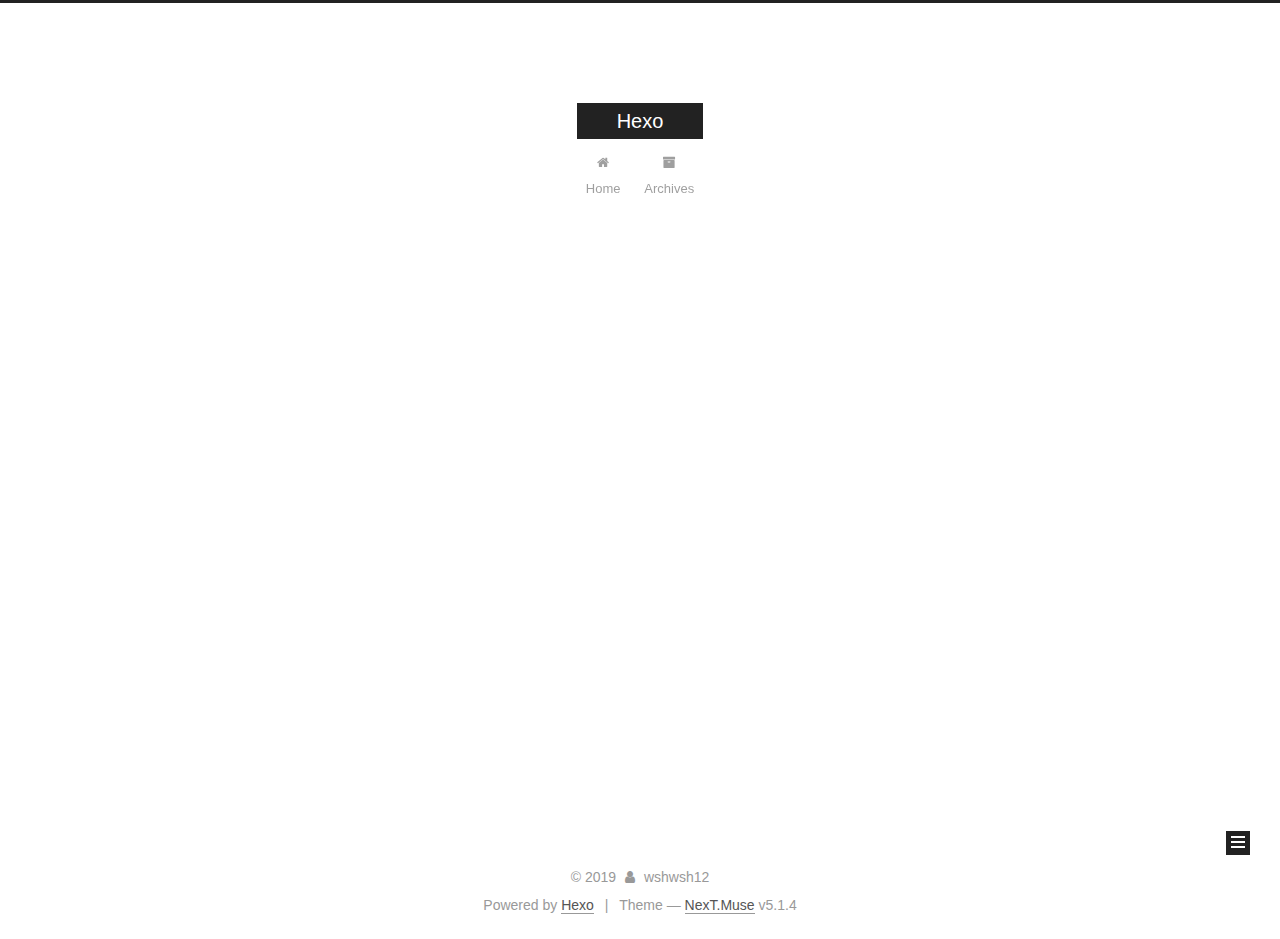
==== commit 864a8ef0: "Site updated: 2019-03-19 16:07:12" ====
--- a/archives/index.html
+++ b/archives/index.html
@@ -227,7 +227,7 @@
         
           
         
-        Um..! 1 post. Keep on posting.
+        Um..! 4 posts in total. Keep on posting.
       </span>
 
       
@@ -241,6 +241,111 @@
           <div class="collection-title">
             <h1 class="archive-year" id="archive-year-2019">2019</h1>
           </div>
+        
+        
+
+        
+
+  <article class="post post-type-normal" itemscope itemtype="http://schema.org/Article">
+    <header class="post-header">
+
+      <h2 class="post-title">
+        
+            <a class="post-title-link" href="/2019/03/09/网络协议/" itemprop="url">
+              
+                <span itemprop="name">网络协议</span>
+              
+            </a>
+        
+      </h2>
+
+      <div class="post-meta">
+        <time class="post-time" itemprop="dateCreated" datetime="2019-03-09T15:34:12+08:00" content="2019-03-09">
+          03-09
+        </time>
+      </div>
+
+    </header>
+  </article>
+
+
+
+      
+
+        
+        
+        
+
+        
+        
+
+        
+
+  <article class="post post-type-normal" itemscope itemtype="http://schema.org/Article">
+    <header class="post-header">
+
+      <h2 class="post-title">
+        
+            <a class="post-title-link" href="/2019/03/08/C/" itemprop="url">
+              
+                <span itemprop="name">C++</span>
+              
+            </a>
+        
+      </h2>
+
+      <div class="post-meta">
+        <time class="post-time" itemprop="dateCreated" datetime="2019-03-08T16:26:09+08:00" content="2019-03-08">
+          03-08
+        </time>
+      </div>
+
+    </header>
+  </article>
+
+
+
+      
+
+        
+        
+        
+
+        
+        
+
+        
+
+  <article class="post post-type-normal" itemscope itemtype="http://schema.org/Article">
+    <header class="post-header">
+
+      <h2 class="post-title">
+        
+            <a class="post-title-link" href="/2019/03/08/Socket编程/" itemprop="url">
+              
+                <span itemprop="name">Socket编程</span>
+              
+            </a>
+        
+      </h2>
+
+      <div class="post-meta">
+        <time class="post-time" itemprop="dateCreated" datetime="2019-03-08T14:54:40+08:00" content="2019-03-08">
+          03-08
+        </time>
+      </div>
+
+    </header>
+  </article>
+
+
+
+      
+
+        
+        
+        
+
         
         
 
@@ -312,7 +417,7 @@
         <div class="site-overview">
           <div class="site-author motion-element" itemprop="author" itemscope itemtype="http://schema.org/Person">
             
-              <p class="site-author-name" itemprop="name">John Doe</p>
+              <p class="site-author-name" itemprop="name">wshwsh12</p>
               <p class="site-description motion-element" itemprop="description"></p>
           </div>
 
@@ -323,7 +428,7 @@
               
                 <a href="/archives/">
               
-                  <span class="site-state-item-count">1</span>
+                  <span class="site-state-item-count">4</span>
                   <span class="site-state-item-name">posts</span>
                 </a>
               </div>
@@ -368,7 +473,7 @@
   <span class="with-love">
     <i class="fa fa-user"></i>
   </span>
-  <span class="author" itemprop="copyrightHolder">John Doe</span>
+  <span class="author" itemprop="copyrightHolder">wshwsh12</span>
 
   
 </div>
--- a/css/main.css
+++ b/css/main.css
@@ -1822,7 +1822,7 @@
   width: 4px;
   height: 4px;
   border-radius: 50%;
-  background: #ffff6a;
+  background: #0536b6;
 }
 .links-of-blogroll {
   font-size: 13px;
